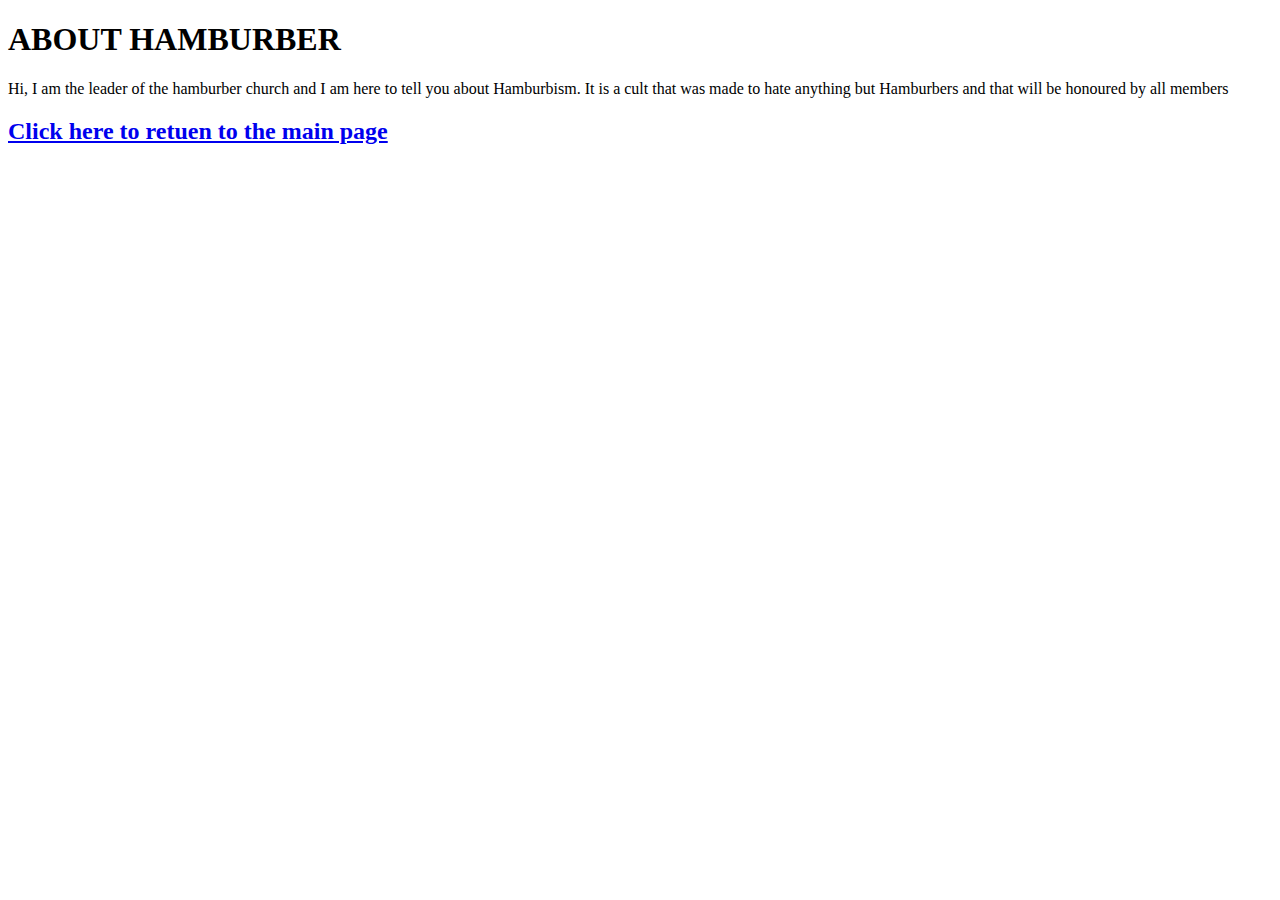
==== hamburber.html @ 234f3ae8 "Add files via upload" ====
<!DOCTYPE html>
<html lang="en">
<head>
    <meta charset="UTF-8">
    <meta http-equiv="X-UA-Compatible" content="IE=edge">
    <meta name="Viewport" content="Width=devicewidth, initial-scale=1.0">
    <link rel="stylesheet" href="style.css">
    <title>ABOUT PAGE</title>
</head>
<body>
    <div class="container">
        <h1>ABOUT HAMBURBER</h1>
        <p>Hi, I am the leader of the hamburber church and I am here to tell you about Hamburbism. It is a cult that was made to hate anything but Hamburbers and that will be honoured by all members</p>
        <a href="./Index2.html"><h2>Click here to retuen to the main page</h2></a>
    </div>
</body>
</html>
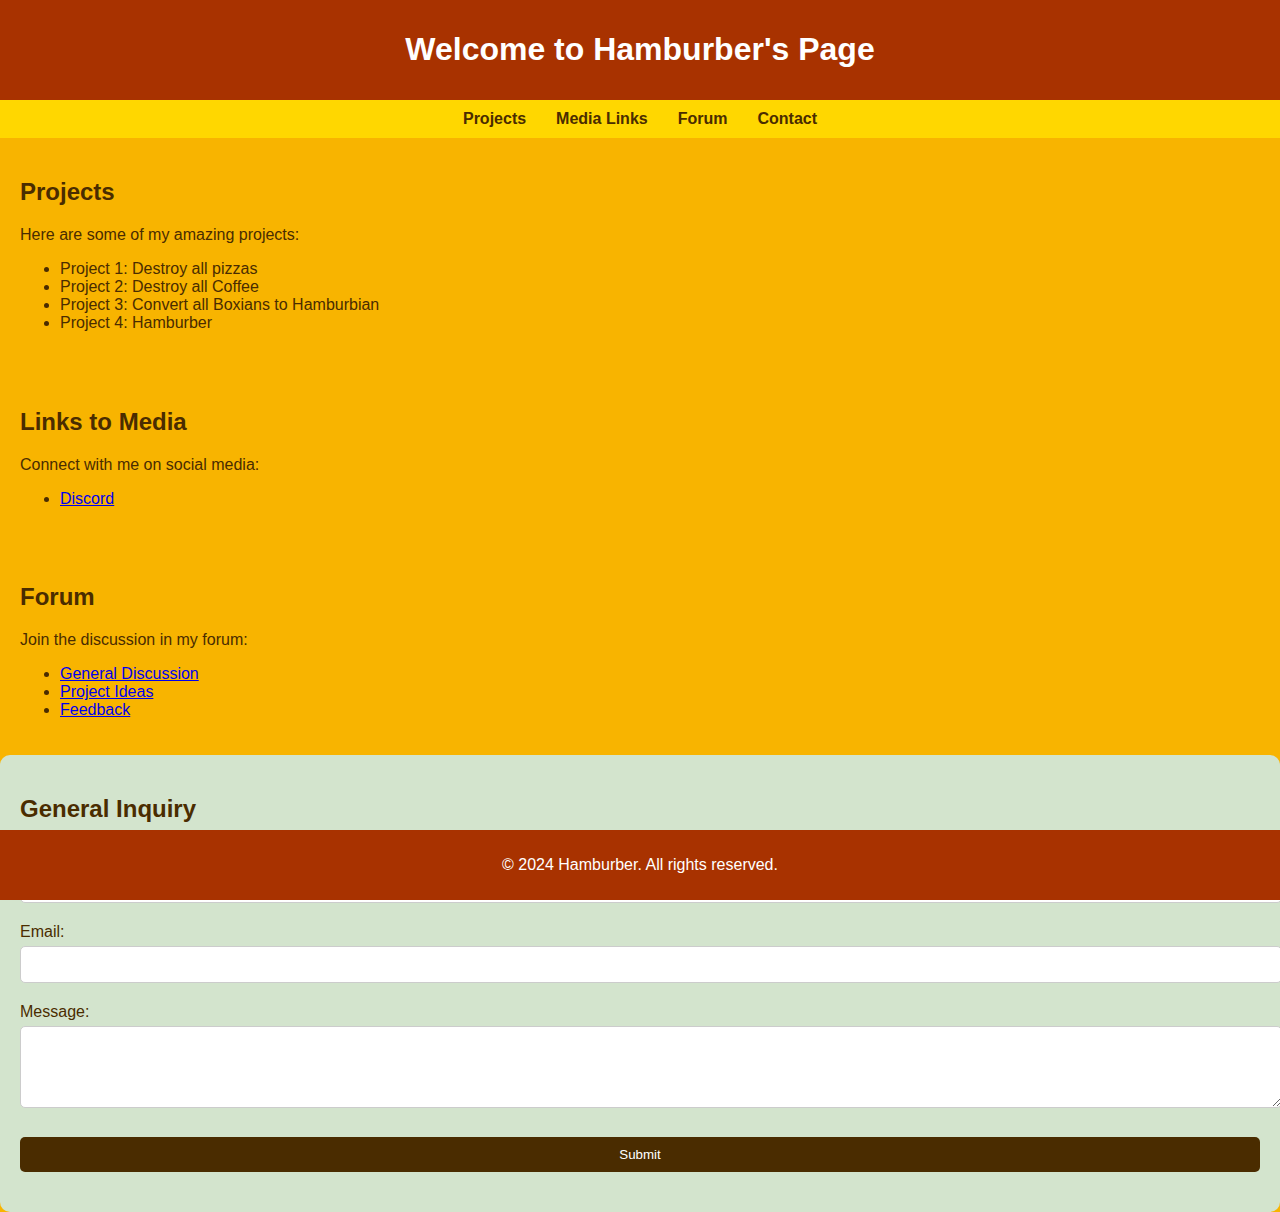
==== commit 0c741ce3: "Update hamburber.html" ====
--- a/hamburber.html
+++ b/hamburber.html
@@ -2,16 +2,122 @@
 <html lang="en">
 <head>
     <meta charset="UTF-8">
-    <meta http-equiv="X-UA-Compatible" content="IE=edge">
-    <meta name="Viewport" content="Width=devicewidth, initial-scale=1.0">
-    <link rel="stylesheet" href="style.css">
-    <title>ABOUT PAGE</title>
+    <meta name="viewport" content="width=device-width, initial-scale=1.0">
+    <title>Hamburber's Page</title>
+    <style>
+        body {
+            font-family: Arial, sans-serif;
+            margin: 0;
+            padding: 0;
+            background-color: #f8b400; /* bun color */
+            color: #4a2c00; /* patty color */
+        }
+        header {
+            background-color: #a83200; /* tomato color */
+            color: white;
+            padding: 10px 0;
+            text-align: center;
+        }
+        nav {
+            background-color: #ffd700; /* cheese color */
+            display: flex;
+            justify-content: center;
+            padding: 10px 0;
+        }
+        nav a {
+            margin: 0 15px;
+            text-decoration: none;
+            color: #4a2c00; /* patty color */
+            font-weight: bold;
+        }
+        section {
+            padding: 20px;
+        }
+        footer {
+            background-color: #a83200; /* tomato color */
+            color: white;
+            text-align: center;
+            padding: 10px 0;
+            position: fixed;
+            width: 100%;
+            bottom: 0;
+        }
+        .form-section {
+            background-color: #d3e4cd; /* lettuce color */
+            padding: 20px;
+            border-radius: 10px;
+        }
+        input, textarea {
+            width: 100%;
+            padding: 10px;
+            margin: 5px 0 20px 0;
+            border: 1px solid #ccc;
+            border-radius: 5px;
+        }
+        input[type="submit"] {
+            background-color: #4a2c00; /* patty color */
+            color: white;
+            border: none;
+            cursor: pointer;
+        }
+        input[type="submit"]:hover {
+            background-color: #3b2400; /* darker patty color */
+        }
+    </style>
 </head>
 <body>
-    <div class="container">
-        <h1>ABOUT HAMBURBER</h1>
-        <p>Hi, I am the leader of the hamburber church and I am here to tell you about Hamburbism. It is a cult that was made to hate anything but Hamburbers and that will be honoured by all members</p>
-        <a href="./Index2.html"><h2>Click here to retuen to the main page</h2></a>
-    </div>
+    <header>
+        <h1>Welcome to Hamburber's Page</h1>
+    </header>
+    <nav>
+        <a href="#projects">Projects</a>
+        <a href="#media">Media Links</a>
+        <a href="#forum">Forum</a>
+        <a href="#contact">Contact</a>
+    </nav>
+    <section id="projects">
+        <h2>Projects</h2>
+        <p>Here are some of my amazing projects:</p>
+        <ul>
+            <li>Project 1: Destroy all pizzas</li>
+            <li>Project 2: Destroy all Coffee</li>
+            <li>Project 3: Convert all Boxians to Hamburbian</li>
+            <li>Project 4: Hamburber</li>
+        </ul>
+    </section>
+    <section id="media">
+        <h2>Links to Media</h2>
+        <p>Connect with me on social media:</p>
+        <ul>
+            <li><a href="https://discord.gg/DqbnBgH6">Discord</a></li>
+        </ul>
+    </section>
+    <section id="forum">
+        <h2>Forum</h2>
+        <p>Join the discussion in my forum:</p>
+        <ul>
+            <li><a href="#">General Discussion</a></li>
+            <li><a href="#">Project Ideas</a></li>
+            <li><a href="#">Feedback</a></li>
+        </ul>
+    </section>
+    <section id="contact" class="form-section">
+        <h2>General Inquiry</h2>
+        <form action="#" method="post">
+            <label for="name">Name:</label>
+            <input type="text" id="name" name="name" required>
+            
+            <label for="email">Email:</label>
+            <input type="email" id="email" name="email" required>
+            
+            <label for="message">Message:</label>
+            <textarea id="message" name="message" rows="4" required></textarea>
+            
+            <input type="submit" value="Submit">
+        </form>
+    </section>
+    <footer>
+        <p>&copy; 2024 Hamburber. All rights reserved.</p>
+    </footer>
 </body>
-</html>+</html>
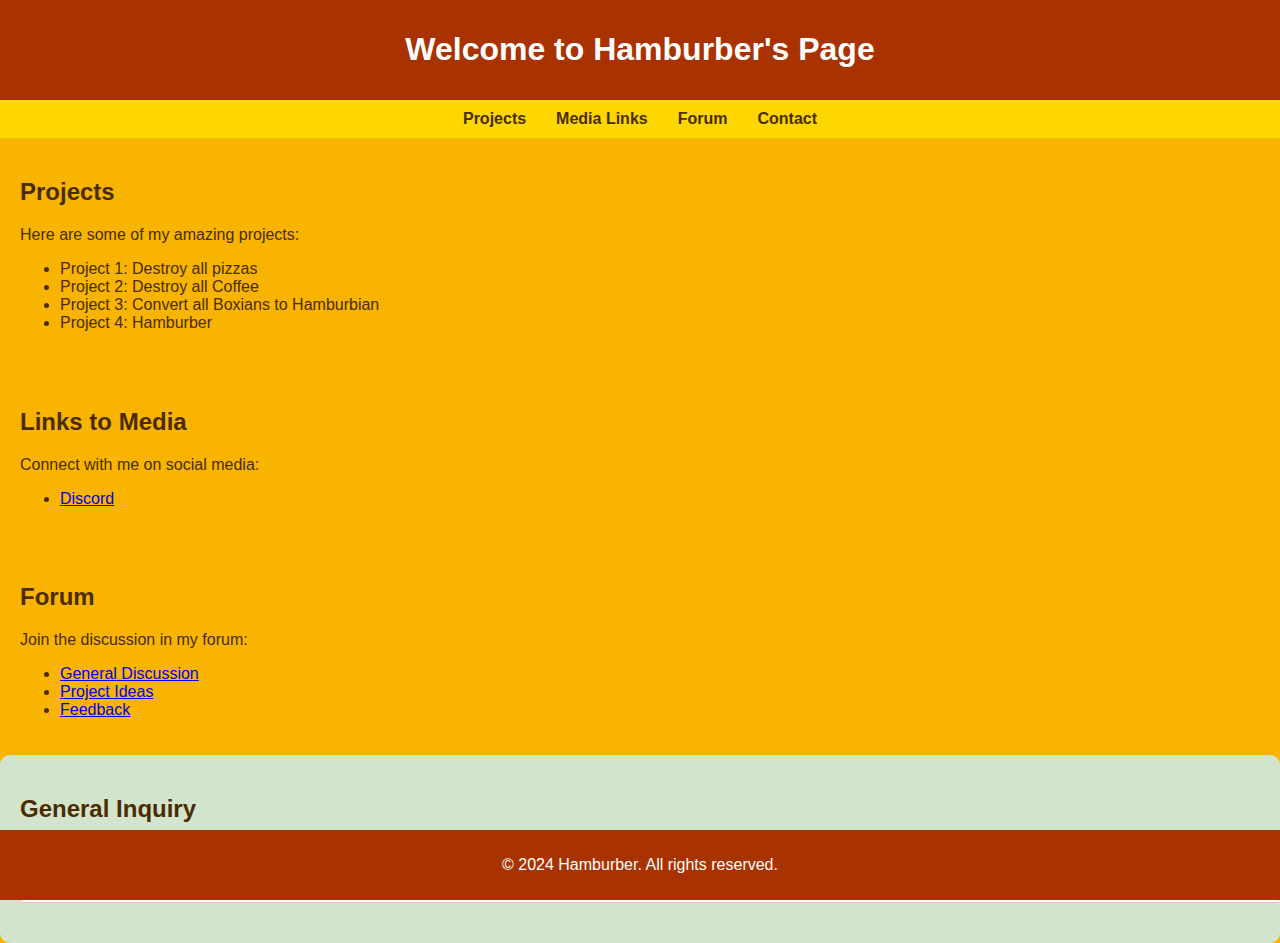
==== commit 2e0da2d6: "Update hamburber.html" ====
--- a/hamburber.html
+++ b/hamburber.html
@@ -106,14 +106,6 @@
         <form action="#" method="post">
             <label for="name">Name:</label>
             <input type="text" id="name" name="name" required>
-            
-            <label for="email">Email:</label>
-            <input type="email" id="email" name="email" required>
-            
-            <label for="message">Message:</label>
-            <textarea id="message" name="message" rows="4" required></textarea>
-            
-            <input type="submit" value="Submit">
         </form>
     </section>
     <footer>
